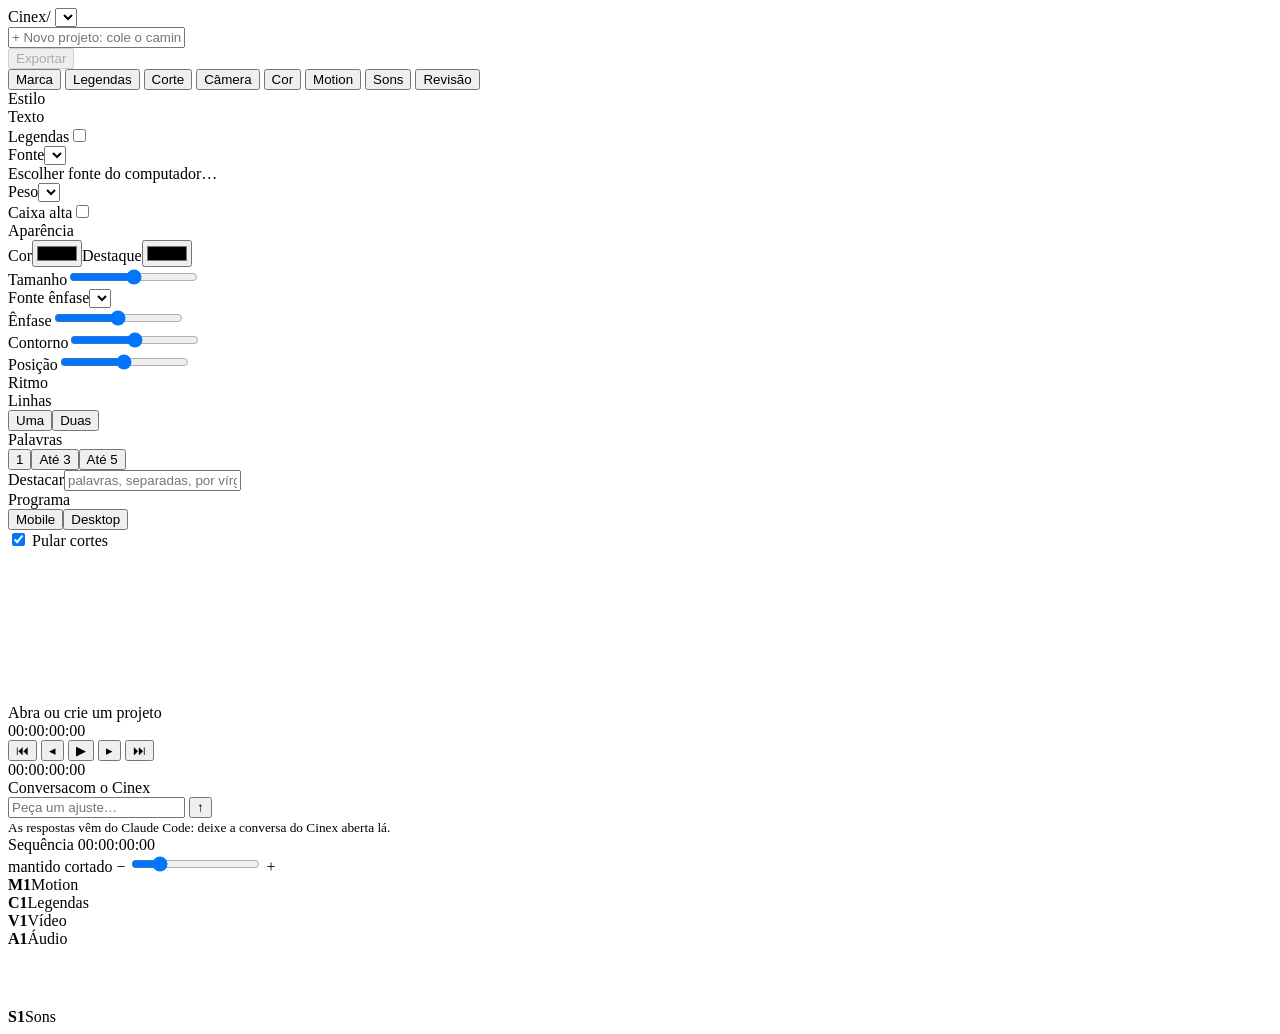
==== app/static/index.html @ e012f917 "Texto 3D no cenário: marcação de superfície no app, rastreamento planar e perspectiva na exportação " ====
<!doctype html>
<html lang="pt-BR">
<head>
<meta charset="utf-8">
<meta name="viewport" content="width=device-width, initial-scale=1">
<title>Cinex</title>
<link rel="stylesheet" href="/static/app.css">
</head>
<body>
<header class="top">
  <div class="crumbs">
    <span class="logo" aria-hidden="true"></span>
    <span class="crumb">Cinex</span><span class="sep">/</span>
    <select id="project" class="crumb-select" aria-label="Projeto"></select>
  </div>
  <form id="newform" class="newform">
    <input id="srcpath" placeholder="+ Novo projeto: cole o caminho do vídeo (C:\…\IMG_1234.MOV)" autocomplete="off" aria-label="Caminho do vídeo">
  </form>
  <div class="spacer"></div>
  <span id="savestate" class="muted small"></span>
  <button id="exportbtn" class="primary" disabled>Exportar</button>
</header>

<div id="banner" class="banner" hidden></div>

<main class="workspace">
  <!-- inspector -->
  <section class="panel inspector">
    <div class="rz x r" data-var="--c-insp" data-sign="1" data-min="240" data-max="560" title="Arraste para redimensionar · duplo clique: padrão"></div>
    <nav class="ptabs">
      <button data-tab="marca">Marca</button>
      <button data-tab="legendas" class="on">Legendas</button>
      <button data-tab="corte">Corte</button>
      <button data-tab="camera">Câmera</button>
      <button data-tab="cor">Cor</button>
      <button data-tab="motion">Motion</button>
      <button data-tab="sons">Sons</button>
      <button data-tab="revisao">Revisão</button>
    </nav>
    <div class="pbody">
      <div id="tab-marca" hidden>
        <div class="group-title">Marca do projeto</div>
        <div class="prop"><label>Perfil</label><select id="marcasel"></select></div>
        <div id="marcainfo" class="selinfo muted"></div>
        <div id="marcabody">
          <button id="marcaonb" class="secondary wide"></button>
          <div class="group-title">O que funciona no Instagram</div>
          <div id="desemp" class="muted small"></div>
          <button id="marcadesemp" class="secondary wide">Atualizar com os últimos vídeos e Insights</button>
          <div class="group-title">Referências do nicho</div>
          <div id="reflist" class="reflist"></div>
          <div class="prop"><input id="reflink" placeholder="Link do vídeo de referência"><button id="refaddlink" class="secondary">+</button></div>
          <div class="prop"><input id="refnota" placeholder="O que você gosta nele (opcional)"></div>
          <label class="secondary wide filebtn center">Enviar vídeo de referência<input type="file" id="refvideo" accept=".mp4,.mov,.m4v,.webm" hidden></label>
          <p id="refstatus" class="muted small"></p>
          <button id="refask" class="secondary wide">Pedir ao Cinex para analisar as referências</button>
        </div>
      </div>

      <div id="tab-legendas">
        <div class="group-title">Estilo</div>
        <div class="presets" id="presets"></div>

        <div class="group-title">Texto</div>
        <div class="prop"><label>Legendas</label><label class="switch"><input type="checkbox" id="c-enabled"><span></span></label></div>
        <div class="prop"><label>Fonte</label><select id="c-font"></select></div>
        <div class="prop"><label></label><label class="link filebtn">Escolher fonte do computador…<input type="file" id="c-upload" accept=".ttf,.otf" hidden></label></div>
        <div class="prop" id="weightrow"><label>Peso</label><select id="c-weight"></select></div>
        <div class="prop"><label>Caixa alta</label><label class="switch"><input type="checkbox" id="c-upper"><span></span></label></div>

        <div class="group-title">Aparência</div>
        <div class="prop"><label>Cor</label><input type="color" id="c-color"><span class="muted small">Destaque</span><input type="color" id="c-accent"></div>
        <div class="prop"><label>Tamanho</label><input type="range" id="c-size" min="36" max="110"><output id="o-size"></output></div>
        <div class="prop"><label>Fonte ênfase</label><select id="c-kfont"></select></div>
        <div class="prop"><label>Ênfase</label><input type="range" id="c-kscale" min="100" max="220" step="5"><output id="o-kscale"></output></div>
        <div class="prop"><label>Contorno</label><input type="range" id="c-stroke" min="0" max="12"><output id="o-stroke"></output></div>
        <div class="prop"><label>Posição</label><input type="range" id="c-y" min="900" max="1440" step="10"><output id="o-y"></output></div>

        <div class="group-title">Ritmo</div>
        <div class="prop"><label>Linhas</label><div class="seg" data-key="lines"><button data-v="1">Uma</button><button data-v="2">Duas</button></div></div>
        <div class="prop"><label>Palavras</label><div class="seg" data-key="words"><button data-v="1">1</button><button data-v="3">Até 3</button><button data-v="5">Até 5</button></div></div>
        <div class="prop"><label>Destacar</label><input id="c-keywords" placeholder="palavras, separadas, por vírgula"></div>
      </div>

      <div id="tab-camera" hidden>
        <div class="group-title">Enquadramento</div>
        <div class="prop"><label>Seguir rosto</label><label class="switch"><input type="checkbox" id="k-follow"><span></span></label></div>
        <p class="muted small">A câmera virtual mantém o rosto bem enquadrado: fica parada quando a pessoa está parada e acompanha suavemente quando ela anda.</p>
        <div class="group-title">Zoom</div>
        <div class="prop"><label>Zoom</label><input type="range" id="k-zoom" min="100" max="125"><output id="o-zoom"></output></div>
        <div class="prop"><label>Nos cortes</label><label class="switch"><input type="checkbox" id="k-punch"><span></span></label></div>
        <p class="muted small">Nos cortes, um degrau de zoom disfarça o "pulo" quando o enquadramento seria o mesmo. O motor decide em quais cortes precisa.</p>
        <p class="muted small note">A prévia é aproximada; o vídeo exportado usa o enquadramento exato.</p>
      </div>

      <div id="tab-cor" hidden>
        <div class="group-title">Correção</div>
        <div class="prop"><label>Automática</label><label class="switch"><input type="checkbox" id="k-correct"><span></span></label></div>
        <p class="muted small">Acerta exposição e balanço de branco em cada plano antes do look. Aparece no vídeo exportado.</p>
        <div class="group-title">Look</div>
        <div class="looks" id="looks"></div>
        <p class="muted small note">A prévia do look é aproximada.</p>
      </div>

      <div id="tab-motion" hidden>
        <div class="group-title">Acabamento</div>
        <div class="prop"><label>Motor</label><div class="seg" id="mengine"><button data-e="html" title="Renderizado em HTML (HyperFrames): tipografia, máscaras e molas">HTML</button><button data-e="classico" title="Desenhado pelo motor em Python (mais rápido, mais simples)">Clássico</button></div></div>
        <div class="group-title">Adicionar no ponto da agulha</div>
        <div class="mtemplates" id="mtemplates"></div>
        <div class="group-title">Elemento selecionado</div>
        <div id="msel" class="selinfo muted"></div>
        <p class="muted small note">Cada elemento precisa de uma função: explicar, provar, situar ou chamar para ação. O motor posiciona fora do rosto.</p>
      </div>

      <div id="tab-sons" hidden>
        <div class="group-title">Banco de sons</div>
        <div id="sfxcats" class="sfxcats"></div>
        <div class="group-title">Som selecionado</div>
        <div id="ssel" class="selinfo muted"></div>
        <p id="sfxwarn" class="small muted"></p>
      </div>

      <div id="tab-revisao" hidden>
        <div class="group-title">Estilo de referência</div>
        <div class="prop"><label>Perfil</label><select id="estilosel"></select></div>
        <div id="estiloinfo" class="selinfo muted"></div>
        <button id="estiloapply" class="secondary wide">Aplicar estilo ao projeto</button>
        <p class="muted small">Aplica a legenda, a câmera e o look de cor medidos nas referências. Dá para ajustar depois em cada aba.</p>
        <div class="group-title">Cara de inteligência artificial?</div>
        <div class="row2b"><button id="revrun" class="primary">Revisar agora</button><button id="revask" class="secondary">Pedir comentário ao Cinex</button></div>
        <div id="revlist" class="revlist"></div>
      </div>

      <div id="tab-corte" hidden>
        <div class="group-title">Trecho selecionado</div>
        <div id="selinfo" class="selinfo muted">Clique num clipe da linha do tempo.</div>
        <div class="group-title">Corte</div>
        <p class="muted small">Duplo clique num clipe (ou Delete) alterna entre manter e cortar.</p>
        <button id="lockbtn" class="secondary wide"></button>
        <div class="group-title">Ordem das frases</div>
        <p class="muted small">Arraste para reordenar, ou use ↑ ↓. ⇤ abre o vídeo com aquela frase (cold open). O CTA só depois do benefício.</p>
        <div id="orderlist" class="orderlist"></div>
        <button id="orderreset" class="secondary wide">Restaurar ordem original</button>
      </div>
    </div>
  </section>

  <!-- program monitor -->
  <section class="panel monitor">
    <div class="rz x r only-mobile" data-var="--c-mon" data-sign="1" data-min="260" data-max="900" title="Arraste para redimensionar · duplo clique: padrão"></div>
    <div class="phead"><span class="ptitle">Programa</span><span id="progname" class="muted small"></span>
      <div class="spacer"></div>
      <div class="seg" id="fmtseg" role="group" aria-label="Formato"><button data-f="vertical" title="Mobile 9:16 — Reels, Stories, TikTok, Shorts">Mobile</button><button data-f="horizontal" title="Desktop 16:9 — YouTube, site, apresentações">Desktop</button></div>
      <label class="check small"><input type="checkbox" id="skipcut" checked> Pular cortes</label>
    </div>
    <div class="stage">
      <div class="phone" id="phone">
        <canvas id="bgfill" width="64" height="36" hidden></canvas>
        <video id="video" playsinline preload="auto"></video>
        <div class="vig" id="vig"></div>
        <div class="mglayer" id="mg"></div>
        <div class="planes" id="planes"></div>
        <div class="planemarks" id="planemarks"></div>
        <div class="planehint" id="planehint" hidden></div>
        <div class="cap" id="cap"></div>
        <div class="ph-empty" id="phempty">Abra ou crie um projeto</div>
      </div>
    </div>
    <div class="transport">
      <span id="tc" class="timecode">00:00:00:00</span>
      <div class="spacer"></div>
      <button class="icon" id="prevbtn" title="Trecho anterior">⏮</button>
      <button class="icon" id="backbtn" title="Voltar 1 quadro (←)">◂</button>
      <button class="icon play" id="playbtn" title="Reproduzir (espaço)">▶</button>
      <button class="icon" id="fwdbtn" title="Avançar 1 quadro (→)">▸</button>
      <button class="icon" id="nextbtn" title="Próximo trecho">⏭</button>
      <div class="spacer"></div>
      <span id="tctotal" class="timecode muted">00:00:00:00</span>
    </div>
    <div class="progress" id="exportbox" hidden><div class="bar"><span id="exportbar"></span></div><small id="exportmsg" class="muted"></small></div>
  </section>

  <!-- comments (chat) -->
  <section class="panel comments">
    <div class="rz x l only-desktop" data-var="--c-chat" data-sign="-1" data-min="220" data-max="560" title="Arraste para redimensionar · duplo clique: padrão"></div>
    <div class="phead"><span class="ptitle">Conversa</span><span class="muted small">com o Cinex</span></div>
    <div id="msgs" class="msgs"></div>
    <form id="chatform" class="composer">
      <input id="chatin" placeholder="Peça um ajuste…" autocomplete="off" aria-label="Mensagem">
      <button class="primary small-btn" aria-label="Enviar">↑</button>
    </form>
    <small class="muted hint">As respostas vêm do Claude Code: deixe a conversa do Cinex aberta lá.</small>
  </section>

  <!-- timeline -->
  <section class="panel timelinepanel">
    <div class="rz y" data-var="--r-tl" data-sign="-1" data-min="150" data-max="620" title="Arraste para redimensionar · duplo clique: padrão"></div>
    <div class="phead">
      <span class="ptitle">Sequência</span>
      <span id="tlcode" class="timecode big">00:00:00:00</span>
      <span id="durinfo" class="muted small"></span>
      <div class="spacer"></div>
      <span class="legend small muted"><i class="sw keep"></i>mantido <i class="sw cut"></i>cortado</span>
      <label class="small muted zoom">− <input type="range" id="tlzoom" min="20" max="240" value="60" aria-label="Zoom da linha do tempo"> +</label>
    </div>
    <div class="timeline" id="timeline">
      <div class="tlinner" id="tlinner">
        <div class="row rulerrow"><div class="thead"></div><div class="ruler" id="ruler"></div></div>
        <div class="row"><div class="thead"><b>M1</b><span>Motion</span></div><div class="lane" id="mlane"></div></div>
        <div class="row"><div class="thead"><b>C1</b><span>Legendas</span></div><div class="lane" id="caplane"></div></div>
        <div class="row tall"><div class="thead"><b>V1</b><span>Vídeo</span></div><div class="lane" id="blocks"></div></div>
        <div class="row tall"><div class="thead"><b>A1</b><span>Áudio</span></div><div class="lane"><canvas id="wave" height="56"></canvas></div></div>
        <div class="row"><div class="thead"><b>S1</b><span>Sons</span></div><div class="lane" id="slane"></div></div>
        <div class="playhead" id="playhead"></div>
      </div>
    </div>
  </section>
</main>
<script src="/static/fx.js"></script>
<script src="/static/plane.js"></script>
<script src="/static/order.js"></script>
<script src="/static/review.js"></script>
<script src="/static/marca.js"></script>
<script src="/static/app.js"></script>
</body>
</html>
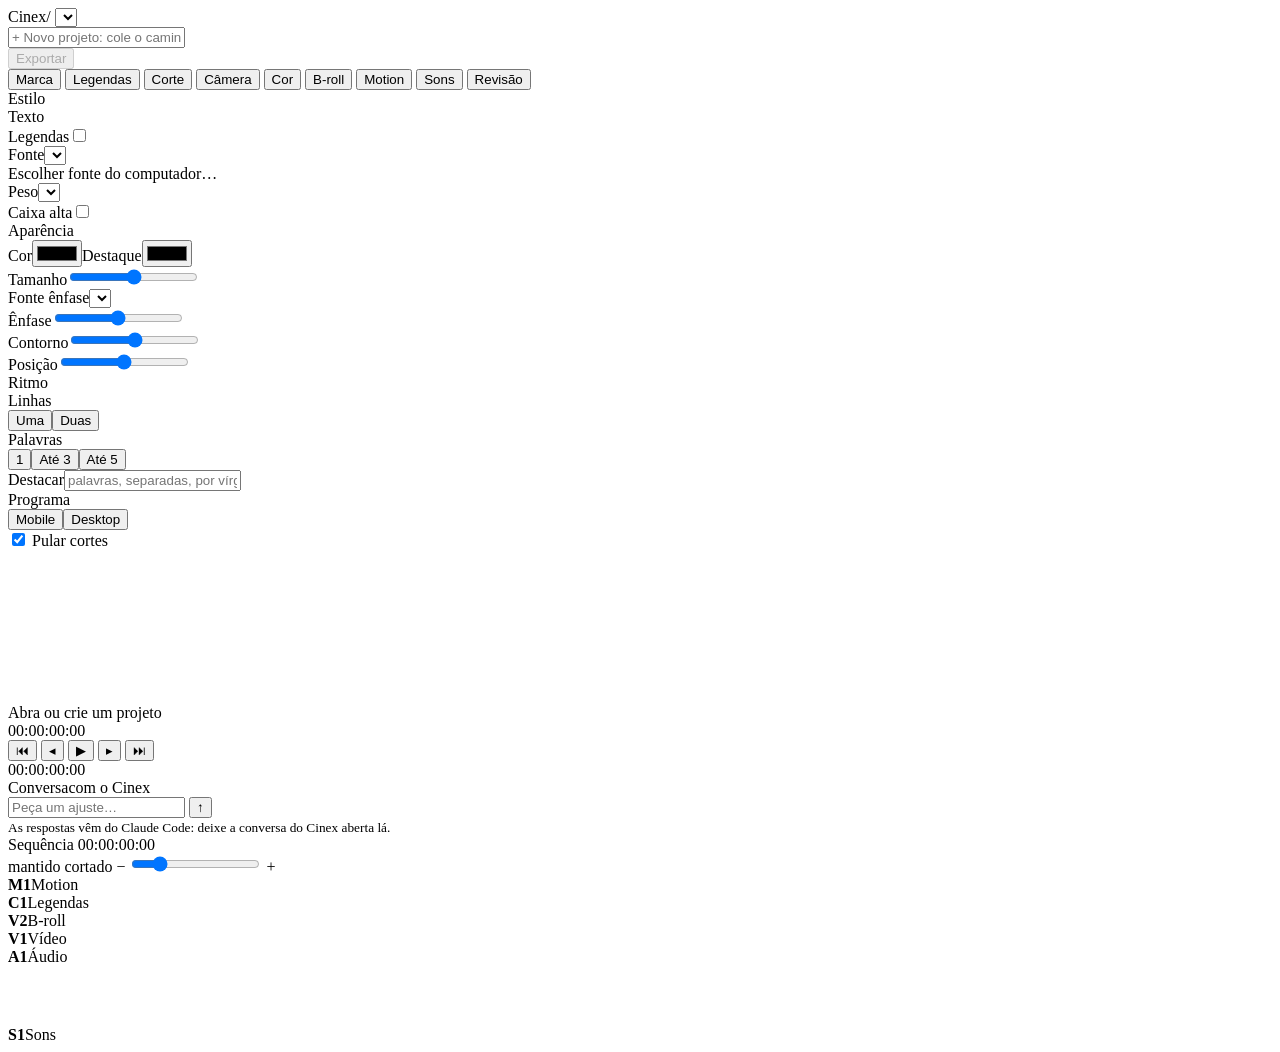
==== commit 15057673: "B-roll no app (trilha V2), política de música real e correção do keep-alive do servidor Co-Authored-" ====
--- a/app/static/index.html
+++ b/app/static/index.html
@@ -33,6 +33,7 @@
       <button data-tab="corte">Corte</button>
       <button data-tab="camera">Câmera</button>
       <button data-tab="cor">Cor</button>
+      <button data-tab="broll">B-roll</button>
       <button data-tab="motion">Motion</button>
       <button data-tab="sons">Sons</button>
       <button data-tab="revisao">Revisão</button>
@@ -112,6 +113,16 @@
         <p class="muted small note">Cada elemento precisa de uma função: explicar, provar, situar ou chamar para ação. O motor posiciona fora do rosto.</p>
       </div>
 
+      <div id="tab-broll" hidden>
+        <div class="group-title">Clipes do projeto</div>
+        <div id="medialist" class="medialist"></div>
+        <form id="mediaform" class="prop"><input id="mediapath" placeholder="Caminho do vídeo (C:\…\IMG_1234.MOV)" autocomplete="off"><button class="secondary">+</button></form>
+        <label class="secondary wide filebtn center">Enviar clipe do computador<input type="file" id="mediaup" accept="video/*,.mov,.mp4,.m4v" hidden></label>
+        <p id="mediastatus" class="muted small"></p>
+        <div class="group-title">B-roll selecionado</div>
+        <div id="bsel" class="selinfo muted"></div>
+      </div>
+
       <div id="tab-sons" hidden>
         <div class="group-title">Banco de sons</div>
         <div id="sfxcats" class="sfxcats"></div>
@@ -157,6 +168,7 @@
       <div class="phone" id="phone">
         <canvas id="bgfill" width="64" height="36" hidden></canvas>
         <video id="video" playsinline preload="auto"></video>
+        <video id="bvid" class="bvid" muted playsinline preload="auto" hidden></video>
         <div class="vig" id="vig"></div>
         <div class="mglayer" id="mg"></div>
         <div class="planes" id="planes"></div>
@@ -208,6 +220,7 @@
         <div class="row rulerrow"><div class="thead"></div><div class="ruler" id="ruler"></div></div>
         <div class="row"><div class="thead"><b>M1</b><span>Motion</span></div><div class="lane" id="mlane"></div></div>
         <div class="row"><div class="thead"><b>C1</b><span>Legendas</span></div><div class="lane" id="caplane"></div></div>
+        <div class="row"><div class="thead"><b>V2</b><span>B-roll</span></div><div class="lane" id="blane"></div></div>
         <div class="row tall"><div class="thead"><b>V1</b><span>Vídeo</span></div><div class="lane" id="blocks"></div></div>
         <div class="row tall"><div class="thead"><b>A1</b><span>Áudio</span></div><div class="lane"><canvas id="wave" height="56"></canvas></div></div>
         <div class="row"><div class="thead"><b>S1</b><span>Sons</span></div><div class="lane" id="slane"></div></div>
@@ -218,6 +231,7 @@
 </main>
 <script src="/static/fx.js"></script>
 <script src="/static/plane.js"></script>
+<script src="/static/broll.js"></script>
 <script src="/static/order.js"></script>
 <script src="/static/review.js"></script>
 <script src="/static/marca.js"></script>
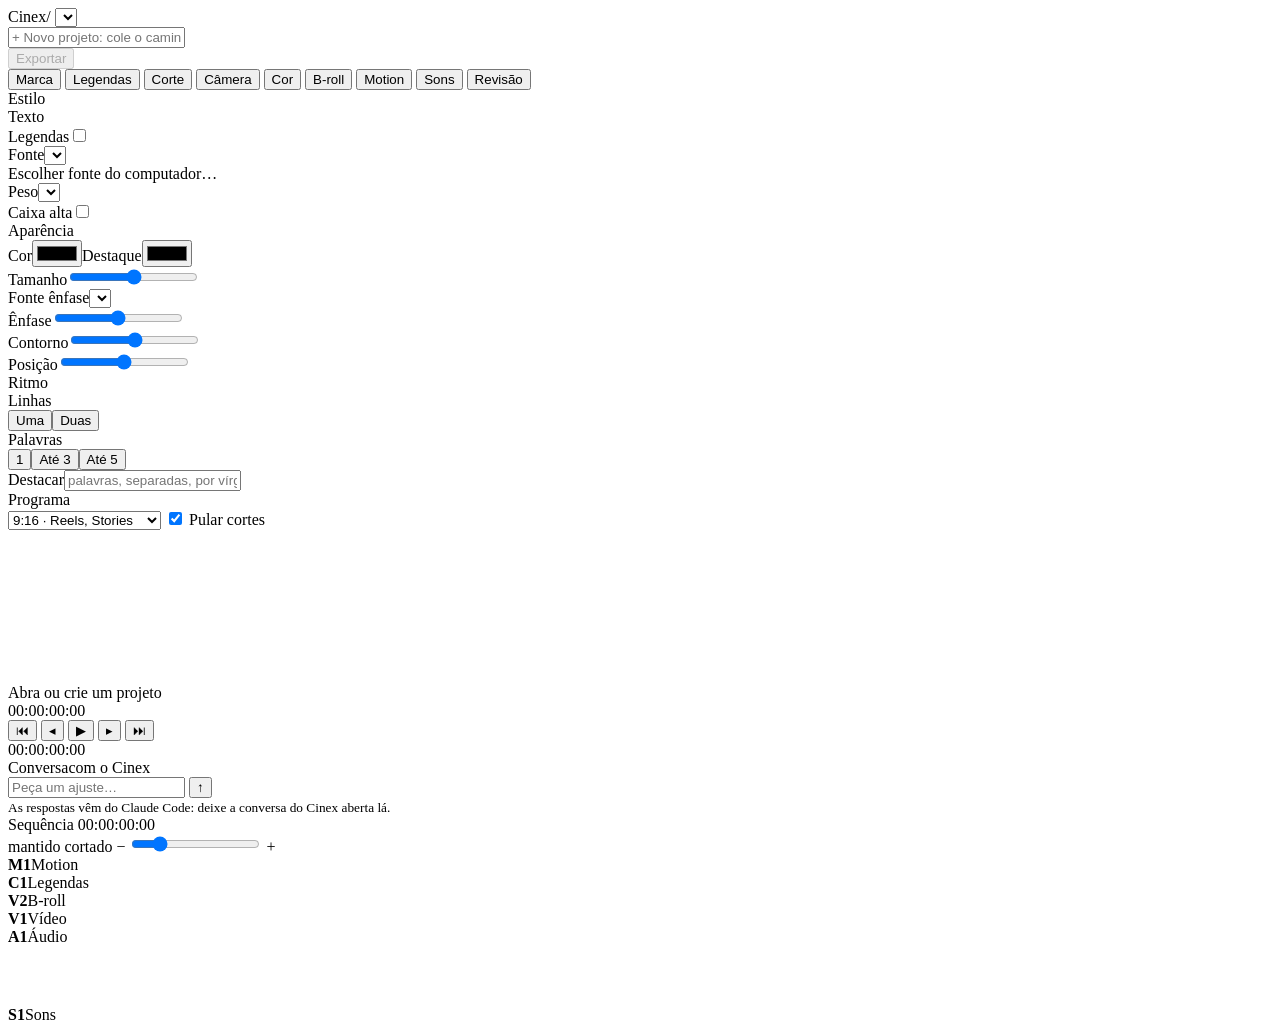
==== commit b7c934d7: "Seis formatos de exportação: 9:16, 4:5, 1:1, 16:9, 4:3 e painel LED 512x384 Co-Authored-By: Claude O" ====
--- a/app/static/index.html
+++ b/app/static/index.html
@@ -129,6 +129,12 @@
         <div class="group-title">Som selecionado</div>
         <div id="ssel" class="selinfo muted"></div>
         <p id="sfxwarn" class="small muted"></p>
+        <div class="group-title">Música</div>
+        <p class="muted small">Música viral: adicione no editor do Instagram ao publicar (fica com a licença do Instagram; música colocada fora dele costuma ser silenciada). Aqui, só uma trilha que você licenciou (Artlist, Epidemic…): ela abaixa sozinha quando alguém fala.</p>
+        <div id="musicbox" class="selinfo muted"></div>
+        <form id="musicform" class="prop"><input id="musicpath" placeholder="Caminho do arquivo licenciado (.mp3, .wav, .m4a)" autocomplete="off"><button class="secondary">+</button></form>
+        <label class="secondary wide filebtn center">Enviar trilha licenciada<input type="file" id="musicup" accept="audio/*,.mp3,.wav,.m4a" hidden></label>
+        <audio id="music" preload="auto"></audio>
       </div>
 
       <div id="tab-revisao" hidden>
@@ -148,6 +154,11 @@
         <div class="group-title">Corte</div>
         <p class="muted small">Duplo clique num clipe (ou Delete) alterna entre manter e cortar.</p>
         <button id="lockbtn" class="secondary wide"></button>
+        <div class="group-title">Clipes de fala</div>
+        <div id="cliplist" class="medialist"></div>
+        <form id="clipform" class="prop"><input id="clippath" placeholder="Caminho de um vídeo ou de uma pasta" autocomplete="off"><button class="secondary" title="Adicionar no fim da sequência">+</button></form>
+        <label class="secondary wide filebtn center">Enviar clipes do computador<input type="file" id="clipup" accept="video/*,.mov,.mp4,.m4v" multiple hidden></label>
+        <p id="clipstatus" class="muted small">Para palestras e eventos: cada clipe é transcrito e cortado, e entra no fim da sequência. Depois é só reordenar as frases.</p>
         <div class="group-title">Ordem das frases</div>
         <p class="muted small">Arraste para reordenar, ou use ↑ ↓. ⇤ abre o vídeo com aquela frase (cold open). O CTA só depois do benefício.</p>
         <div id="orderlist" class="orderlist"></div>
@@ -161,7 +172,11 @@
     <div class="rz x r only-mobile" data-var="--c-mon" data-sign="1" data-min="260" data-max="900" title="Arraste para redimensionar · duplo clique: padrão"></div>
     <div class="phead"><span class="ptitle">Programa</span><span id="progname" class="muted small"></span>
       <div class="spacer"></div>
-      <div class="seg" id="fmtseg" role="group" aria-label="Formato"><button data-f="vertical" title="Mobile 9:16 — Reels, Stories, TikTok, Shorts">Mobile</button><button data-f="horizontal" title="Desktop 16:9 — YouTube, site, apresentações">Desktop</button></div>
+      <select id="fmtsel" class="fmtsel" aria-label="Formato" title="Formato do vídeo exportado">
+        <option value="vertical">9:16 · Reels, Stories</option><option value="feed">4:5 · Feed</option>
+        <option value="quadrado">1:1 · Quadrado</option><option value="horizontal">16:9 · YouTube, site</option>
+        <option value="4x3">4:3 · Apresentação</option><option value="led">LED 512×384 · Painel</option>
+      </select>
       <label class="check small"><input type="checkbox" id="skipcut" checked> Pular cortes</label>
     </div>
     <div class="stage">
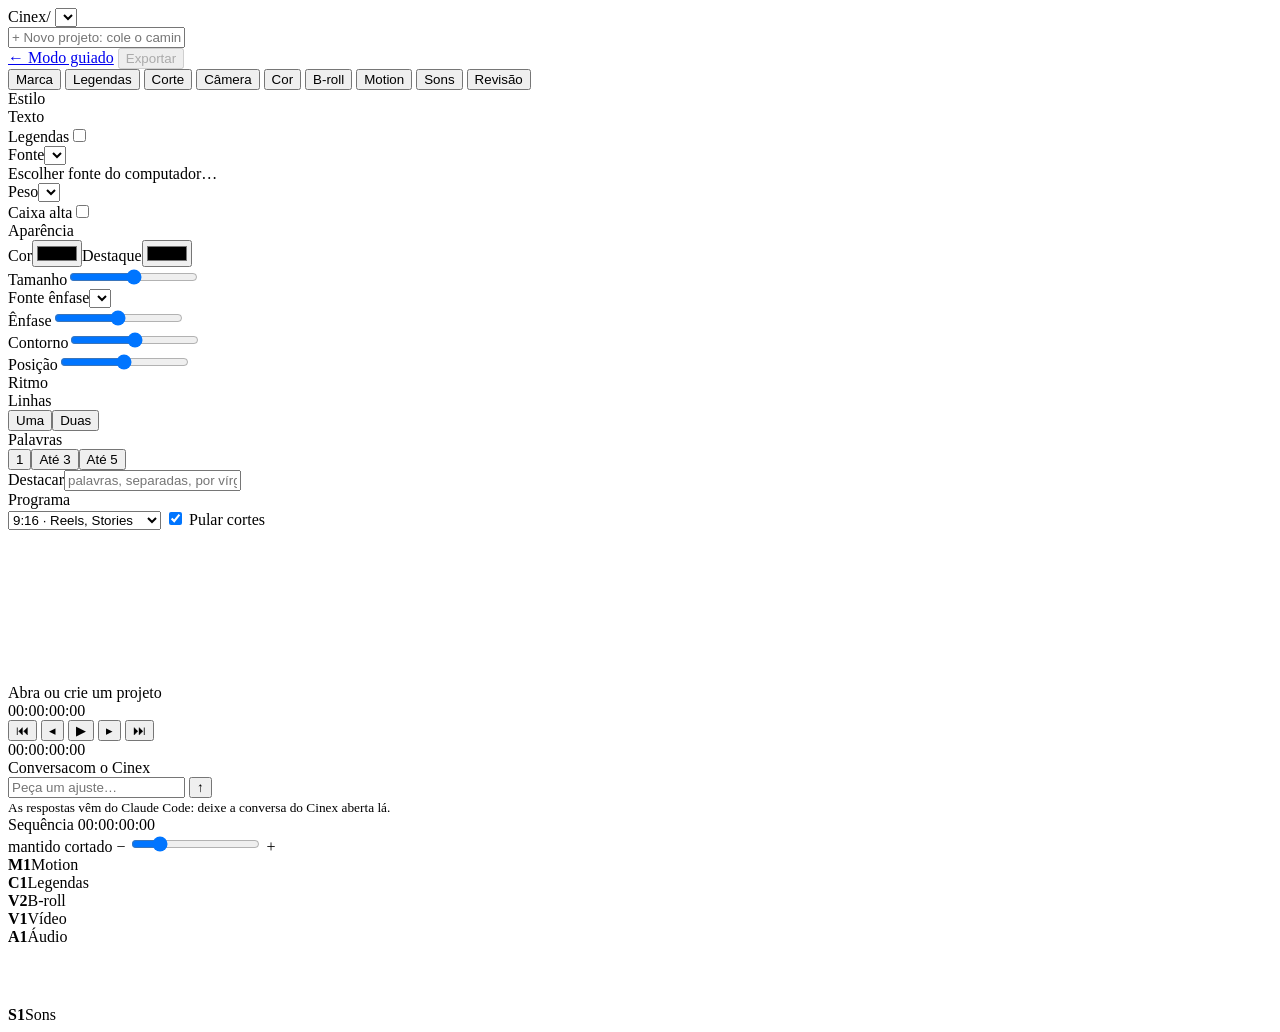
==== commit aaa0aa3e: "Modo guiado para quem não edita: passos em páginas estilo Notion, chat como meio principal e comando" ====
--- a/app/static/index.html
+++ b/app/static/index.html
@@ -17,6 +17,7 @@
     <input id="srcpath" placeholder="+ Novo projeto: cole o caminho do vídeo (C:\…\IMG_1234.MOV)" autocomplete="off" aria-label="Caminho do vídeo">
   </form>
   <div class="spacer"></div>
+  <a class="guidelink" id="guidelink" href="/" title="Voltar para o passo a passo com o chat">← Modo guiado</a>
   <span id="savestate" class="muted small"></span>
   <button id="exportbtn" class="primary" disabled>Exportar</button>
 </header>
@@ -154,6 +155,9 @@
         <div class="group-title">Corte</div>
         <p class="muted small">Duplo clique num clipe (ou Delete) alterna entre manter e cortar.</p>
         <button id="lockbtn" class="secondary wide"></button>
+        <div class="group-title">Versões curtas</div>
+        <div class="row2b" id="versoes"><button class="secondary" data-s="10">10 s</button><button class="secondary" data-s="15">15 s</button><button class="secondary" data-s="30">30 s</button></div>
+        <p id="versaostatus" class="muted small">Cria um projeto novo com o gancho, o CTA e as frases com mais prova que cabem no tempo. O original não muda.</p>
         <div class="group-title">Clipes de fala</div>
         <div id="cliplist" class="medialist"></div>
         <form id="clipform" class="prop"><input id="clippath" placeholder="Caminho de um vídeo ou de uma pasta" autocomplete="off"><button class="secondary" title="Adicionar no fim da sequência">+</button></form>
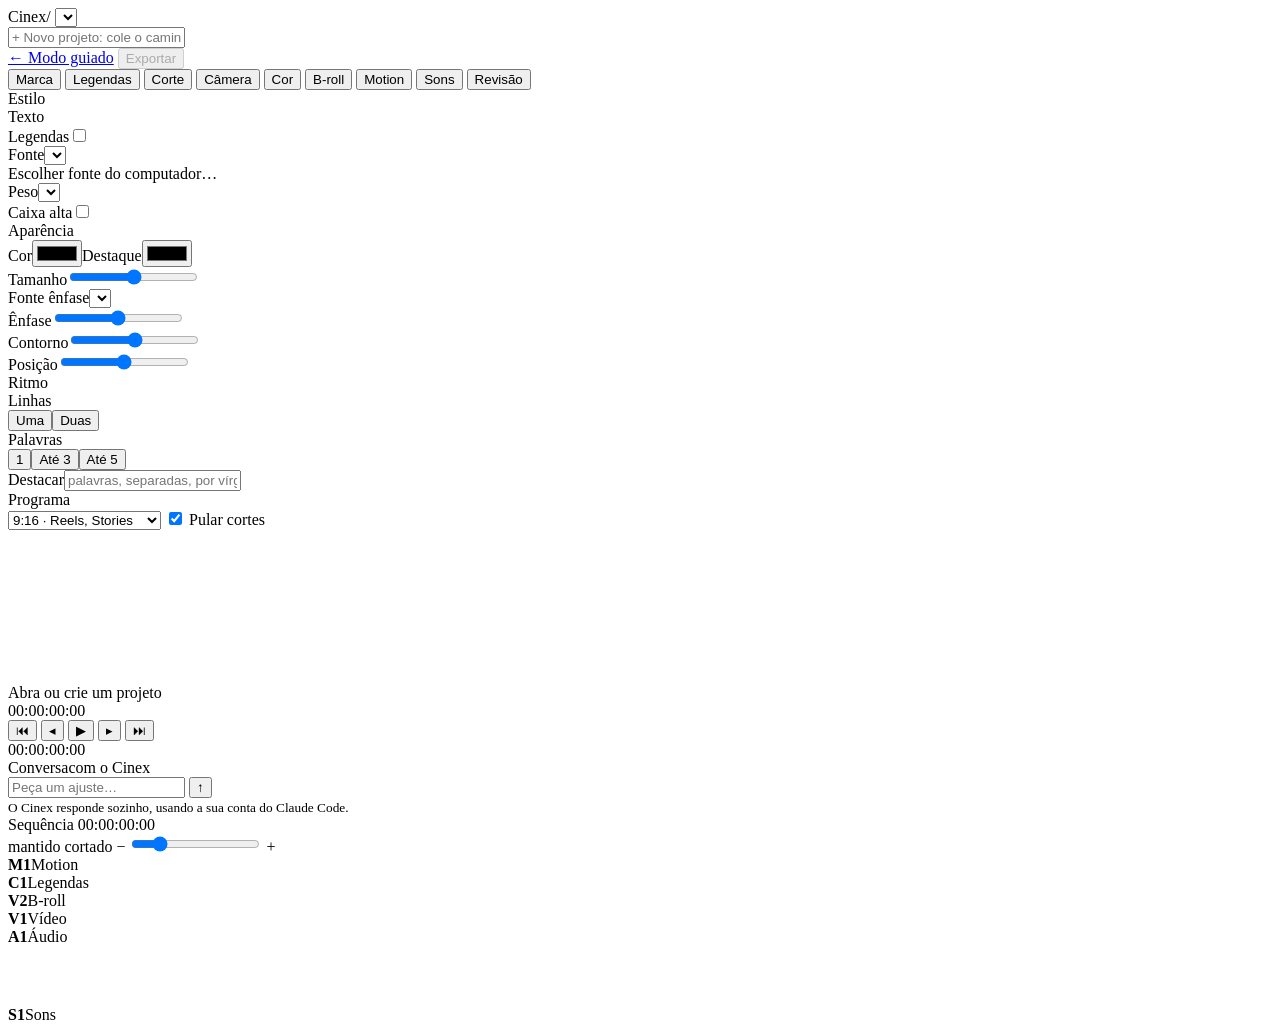
==== commit 176ceb9f: "feat(01-03): linha de status, Parar resposta e contador no editor completo - painel Conversa ganha a" ====
--- a/app/static/index.html
+++ b/app/static/index.html
@@ -215,12 +215,14 @@
   <section class="panel comments">
     <div class="rz x l only-desktop" data-var="--c-chat" data-sign="-1" data-min="220" data-max="560" title="Arraste para redimensionar · duplo clique: padrão"></div>
     <div class="phead"><span class="ptitle">Conversa</span><span class="muted small">com o Cinex</span></div>
+    <div id="chatbar" class="chatbar"><span id="uso" class="usage"></span></div>
     <div id="msgs" class="msgs"></div>
+    <div id="cstatus" class="cstatus" role="status" aria-live="polite" aria-atomic="true" hidden></div>
     <form id="chatform" class="composer">
       <input id="chatin" placeholder="Peça um ajuste…" autocomplete="off" aria-label="Mensagem">
       <button class="primary small-btn" aria-label="Enviar">↑</button>
     </form>
-    <small class="muted hint">As respostas vêm do Claude Code: deixe a conversa do Cinex aberta lá.</small>
+    <small class="muted hint">O Cinex responde sozinho, usando a sua conta do Claude Code.</small>
   </section>
 
   <!-- timeline -->
